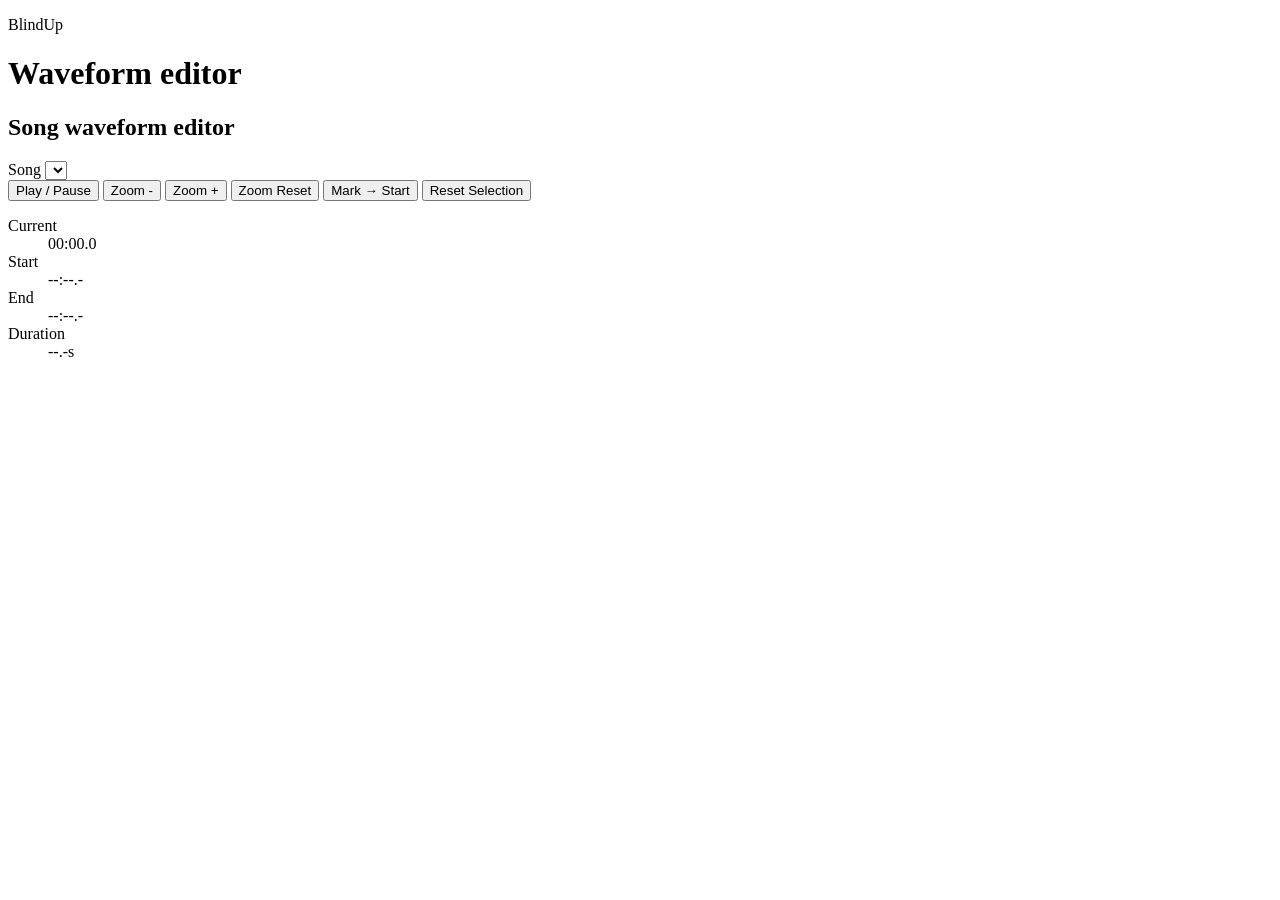
==== app/static/index.html @ eebe260f "feat: song_waveform_editor.md" ====
<!DOCTYPE html>
<html lang="en">
  <head>
    <meta charset="UTF-8" />
    <meta name="viewport" content="width=device-width, initial-scale=1.0" />
    <title>BlindUp</title>
    <link rel="stylesheet" href="/static/styles.css" />
  </head>
  <body>
    <main class="app-shell">
      <header class="hero">
        <p class="eyebrow">BlindUp</p>
        <h1>Waveform editor</h1>
      </header>

      <section class="editor" aria-labelledby="editor-title">
        <div class="editor-header">
          <h2 id="editor-title">Song waveform editor</h2>
          <label class="song-picker" for="song-select">
            Song
            <select id="song-select"></select>
          </label>
        </div>

        <p id="audio-error" class="status" hidden>Audio unavailable</p>

        <div class="waveform-frame">
          <div id="waveform" aria-label="Waveform view"></div>
        </div>

        <div class="controls">
          <button id="play-pause-button" type="button">Play / Pause</button>
          <button id="zoom-out-button" type="button">Zoom -</button>
          <button id="zoom-in-button" type="button">Zoom +</button>
          <button id="zoom-reset-button" type="button">Zoom Reset</button>
          <button id="mark-button" type="button">Mark → Start</button>
          <button id="reset-selection-button" type="button">Reset Selection</button>
        </div>

        <dl class="time-grid">
          <div>
            <dt>Current</dt>
            <dd id="current-time">00:00.0</dd>
          </div>
          <div>
            <dt>Start</dt>
            <dd id="start-time">--:--.-</dd>
          </div>
          <div>
            <dt>End</dt>
            <dd id="end-time">--:--.-</dd>
          </div>
          <div>
            <dt>Duration</dt>
            <dd id="selection-duration">--.-s</dd>
          </div>
        </dl>
      </section>
    </main>
    <script src="/static/app.js"></script>
  </body>
</html>
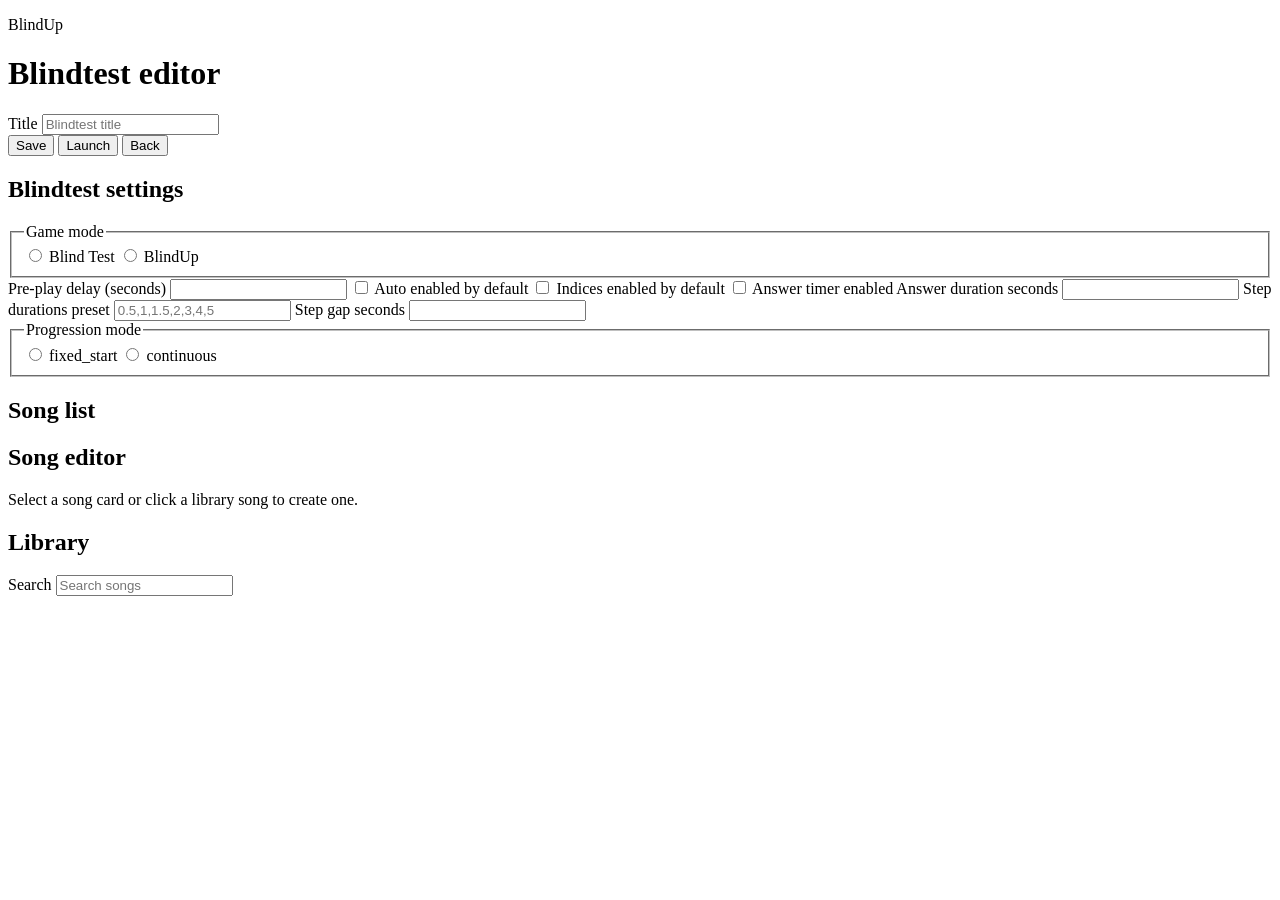
==== commit 0f8f2ab1: "feat: blindtest_editor.md" ====
--- a/app/static/index.html
+++ b/app/static/index.html
@@ -8,53 +8,190 @@
   </head>
   <body>
     <main class="app-shell">
-      <header class="hero">
+      <header class="page-header">
         <p class="eyebrow">BlindUp</p>
-        <h1>Waveform editor</h1>
+        <h1>Blindtest editor</h1>
       </header>
 
-      <section class="editor" aria-labelledby="editor-title">
-        <div class="editor-header">
-          <h2 id="editor-title">Song waveform editor</h2>
-          <label class="song-picker" for="song-select">
-            Song
-            <select id="song-select"></select>
+      <section class="editor-layout" aria-label="Blindtest editor">
+        <header class="topbar">
+          <label class="title-field" for="blindtest-title">
+            Title
+            <input id="blindtest-title" type="text" placeholder="Blindtest title" />
           </label>
-        </div>
+          <div class="header-actions">
+            <button id="save-button" type="button">Save</button>
+            <button id="launch-button" type="button">Launch</button>
+            <button id="back-button" type="button">Back</button>
+          </div>
+        </header>
 
-        <p id="audio-error" class="status" hidden>Audio unavailable</p>
+        <section class="settings-panel panel" aria-labelledby="settings-title">
+          <div class="panel-heading">
+            <h2 id="settings-title">Blindtest settings</h2>
+          </div>
+          <div class="settings-grid">
+            <fieldset class="inline-options">
+              <legend>Game mode</legend>
+              <label><input type="radio" name="game-mode" value="blind_test" /> Blind Test</label>
+              <label><input type="radio" name="game-mode" value="blindup" /> BlindUp</label>
+            </fieldset>
 
-        <div class="waveform-frame">
-          <div id="waveform" aria-label="Waveform view"></div>
-        </div>
+            <label>
+              Pre-play delay (seconds)
+              <input id="pre-play-delay" type="number" min="0" step="0.1" />
+            </label>
 
-        <div class="controls">
-          <button id="play-pause-button" type="button">Play / Pause</button>
-          <button id="zoom-out-button" type="button">Zoom -</button>
-          <button id="zoom-in-button" type="button">Zoom +</button>
-          <button id="zoom-reset-button" type="button">Zoom Reset</button>
-          <button id="mark-button" type="button">Mark → Start</button>
-          <button id="reset-selection-button" type="button">Reset Selection</button>
-        </div>
+            <label class="toggle-field">
+              <input id="auto-enabled-default" type="checkbox" />
+              Auto enabled by default
+            </label>
 
-        <dl class="time-grid">
-          <div>
-            <dt>Current</dt>
-            <dd id="current-time">00:00.0</dd>
+            <label class="toggle-field">
+              <input id="hints-enabled-default" type="checkbox" />
+              Indices enabled by default
+            </label>
+
+            <label class="toggle-field">
+              <input id="answer-timer-enabled" type="checkbox" />
+              Answer timer enabled
+            </label>
+
+            <label>
+              Answer duration seconds
+              <input id="answer-duration" type="number" min="0" step="0.1" />
+            </label>
+
+            <label class="wide-field">
+              Step durations preset
+              <input
+                id="round3-step-durations"
+                type="text"
+                placeholder="0.5,1,1.5,2,3,4,5"
+              />
+            </label>
+
+            <label>
+              Step gap seconds
+              <input id="round3-step-gap" type="number" min="0" step="0.1" />
+            </label>
+
+            <fieldset class="inline-options">
+              <legend>Progression mode</legend>
+              <label>
+                <input
+                  type="radio"
+                  name="round3-progression-mode"
+                  value="fixed_start"
+                />
+                fixed_start
+              </label>
+              <label>
+                <input
+                  type="radio"
+                  name="round3-progression-mode"
+                  value="continuous"
+                />
+                continuous
+              </label>
+            </fieldset>
           </div>
-          <div>
-            <dt>Start</dt>
-            <dd id="start-time">--:--.-</dd>
+        </section>
+
+        <section class="song-list-panel panel" aria-labelledby="song-list-title">
+          <div class="panel-heading">
+            <h2 id="song-list-title">Song list</h2>
           </div>
-          <div>
-            <dt>End</dt>
-            <dd id="end-time">--:--.-</dd>
+          <div id="song-list" class="song-list"></div>
+        </section>
+
+        <section class="song-editor-panel panel" aria-labelledby="song-editor-title">
+          <div class="panel-heading">
+            <h2 id="song-editor-title">Song editor</h2>
           </div>
-          <div>
-            <dt>Duration</dt>
-            <dd id="selection-duration">--.-s</dd>
+
+          <div id="song-editor-empty" class="empty-state">
+            Select a song card or click a library song to create one.
           </div>
-        </dl>
+
+          <div id="song-editor-content" hidden>
+            <form id="song-metadata-form" class="metadata-grid">
+              <label>
+                Title
+                <input id="override-title" name="override_title" type="text" />
+              </label>
+              <label>
+                Artist
+                <input id="override-artist" name="override_artist" type="text" />
+              </label>
+              <label>
+                Album
+                <input id="override-album" name="override_album" type="text" />
+              </label>
+              <label>
+                Year
+                <input id="override-year" name="override_year" type="number" step="1" />
+              </label>
+              <label>
+                Genre
+                <input id="override-genre" name="override_genre" type="text" />
+              </label>
+              <label>
+                Cover
+                <input id="override-cover" name="override_cover" type="text" />
+              </label>
+              <label class="wide-field">
+                Custom hint
+                <input id="custom-hint" name="custom_hint" type="text" />
+              </label>
+            </form>
+
+            <p id="audio-error" class="status" hidden>Audio unavailable</p>
+
+            <div class="waveform-frame">
+              <div id="waveform" aria-label="Waveform view"></div>
+            </div>
+
+            <div class="controls">
+              <button id="play-pause-button" type="button">Play/Pause</button>
+              <button id="zoom-out-button" type="button">Zoom -</button>
+              <button id="zoom-in-button" type="button">Zoom +</button>
+              <button id="zoom-reset-button" type="button">Zoom reset</button>
+              <button id="mark-button" type="button">Mark</button>
+              <button id="reset-selection-button" type="button">Reset selection</button>
+            </div>
+
+            <dl class="time-grid">
+              <div>
+                <dt>Current time</dt>
+                <dd id="current-time">00:00.0</dd>
+              </div>
+              <div>
+                <dt>Start</dt>
+                <dd id="start-time">--:--.-</dd>
+              </div>
+              <div>
+                <dt>End</dt>
+                <dd id="end-time">--:--.-</dd>
+              </div>
+              <div>
+                <dt>Duration</dt>
+                <dd id="selection-duration">--.-s</dd>
+              </div>
+            </dl>
+          </div>
+        </section>
+
+        <aside class="library-panel panel" aria-labelledby="library-title">
+          <div class="panel-heading">
+            <h2 id="library-title">Library</h2>
+          </div>
+          <label class="search-field" for="library-search">
+            Search
+            <input id="library-search" type="search" placeholder="Search songs" />
+          </label>
+          <div id="library-list" class="library-list"></div>
+        </aside>
       </section>
     </main>
     <script src="/static/app.js"></script>
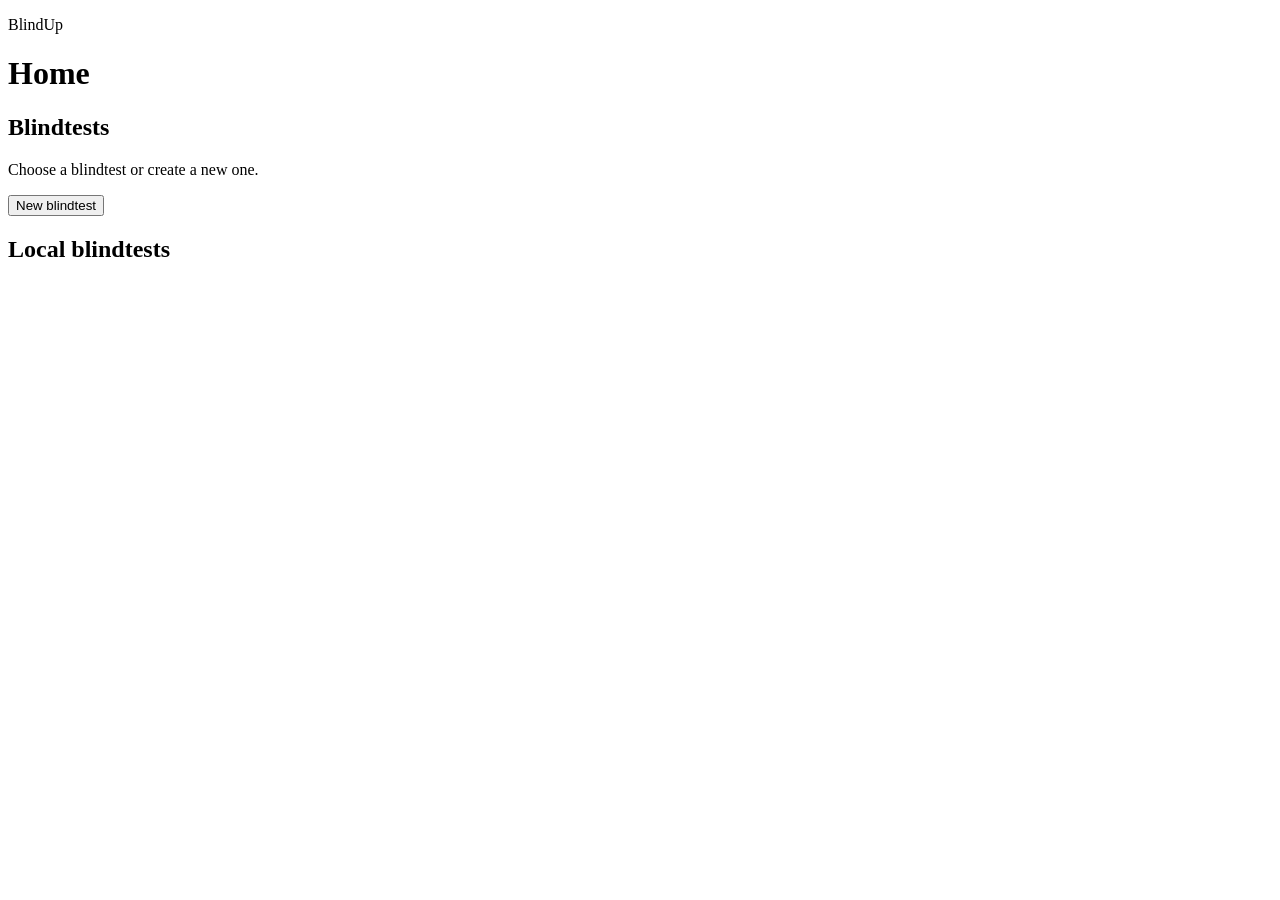
==== commit 5b8be5a3: "fix: dev > Accueil → choisir blindtest → ouvrir éditeur" ====
--- a/app/static/index.html
+++ b/app/static/index.html
@@ -10,10 +10,32 @@
     <main class="app-shell">
       <header class="page-header">
         <p class="eyebrow">BlindUp</p>
-        <h1>Blindtest editor</h1>
+        <h1 id="page-title">Home</h1>
       </header>
 
-      <section class="editor-layout" aria-label="Blindtest editor">
+      <section id="home-layout" class="home-layout" aria-label="Home panel">
+        <section class="home-hero panel" aria-labelledby="home-title">
+          <div class="panel-heading">
+            <h2 id="home-title">Blindtests</h2>
+            <p class="home-subtitle">Choose a blindtest or create a new one.</p>
+          </div>
+          <div class="header-actions">
+            <button id="new-blindtest-button" type="button">New blindtest</button>
+          </div>
+        </section>
+
+        <section class="home-list-panel panel" aria-labelledby="home-list-title">
+          <div class="panel-heading">
+            <h2 id="home-list-title">Local blindtests</h2>
+          </div>
+          <div id="home-empty" class="empty-state" hidden>
+            No blindtest yet. Create one to start editing.
+          </div>
+          <div id="home-blindtest-list" class="home-blindtest-list"></div>
+        </section>
+      </section>
+
+      <section class="editor-layout" aria-label="Blindtest editor" hidden>
         <header class="topbar">
           <label class="title-field" for="blindtest-title">
             Title
@@ -193,6 +215,65 @@
           <div id="library-list" class="library-list"></div>
         </aside>
       </section>
+
+      <section id="player-layout" class="player-layout" aria-label="Blindtest player" hidden>
+        <div class="player-shell panel">
+          <div id="player-background" class="player-background"></div>
+          <div class="player-overlay">
+            <header class="player-toolbar">
+              <div class="player-status">
+                <p id="player-round-label" class="eyebrow">Blindtest player</p>
+                <p id="player-position" class="player-position"></p>
+              </div>
+              <div class="player-toolbar-actions">
+                <button id="player-back-button" type="button">Back</button>
+                <button id="player-auto-button" type="button">Auto: off</button>
+                <button id="player-hints-button" type="button">Hints: hidden</button>
+              </div>
+            </header>
+
+            <section class="player-stage" aria-live="polite">
+              <p id="player-panel-label" class="player-panel-label"></p>
+              <h2 id="player-main-title" class="player-main-title">BLINDUP</h2>
+              <p id="player-subtitle" class="player-subtitle"></p>
+              <p id="player-countdown" class="player-countdown" hidden></p>
+              <p id="player-error" class="player-error" hidden>Schrouunntch</p>
+              <div id="player-hints" class="player-hints" hidden></div>
+              <div id="player-answer" class="player-answer" hidden>
+                <div id="player-cover" class="player-cover"></div>
+                <dl class="player-answer-grid">
+                  <div>
+                    <dt>Title</dt>
+                    <dd id="player-answer-title"></dd>
+                  </div>
+                  <div>
+                    <dt>Artist</dt>
+                    <dd id="player-answer-artist"></dd>
+                  </div>
+                  <div>
+                    <dt>Album</dt>
+                    <dd id="player-answer-album"></dd>
+                  </div>
+                  <div>
+                    <dt>Year</dt>
+                    <dd id="player-answer-year"></dd>
+                  </div>
+                  <div>
+                    <dt>Genre</dt>
+                    <dd id="player-answer-genre"></dd>
+                  </div>
+                </dl>
+              </div>
+            </section>
+
+            <footer class="player-controls">
+              <button id="player-prev-button" type="button">Previous</button>
+              <button id="player-next-button" type="button">Next</button>
+              <button id="player-step-button" type="button" hidden>Next step</button>
+            </footer>
+          </div>
+        </div>
+      </section>
     </main>
     <script src="/static/app.js"></script>
   </body>
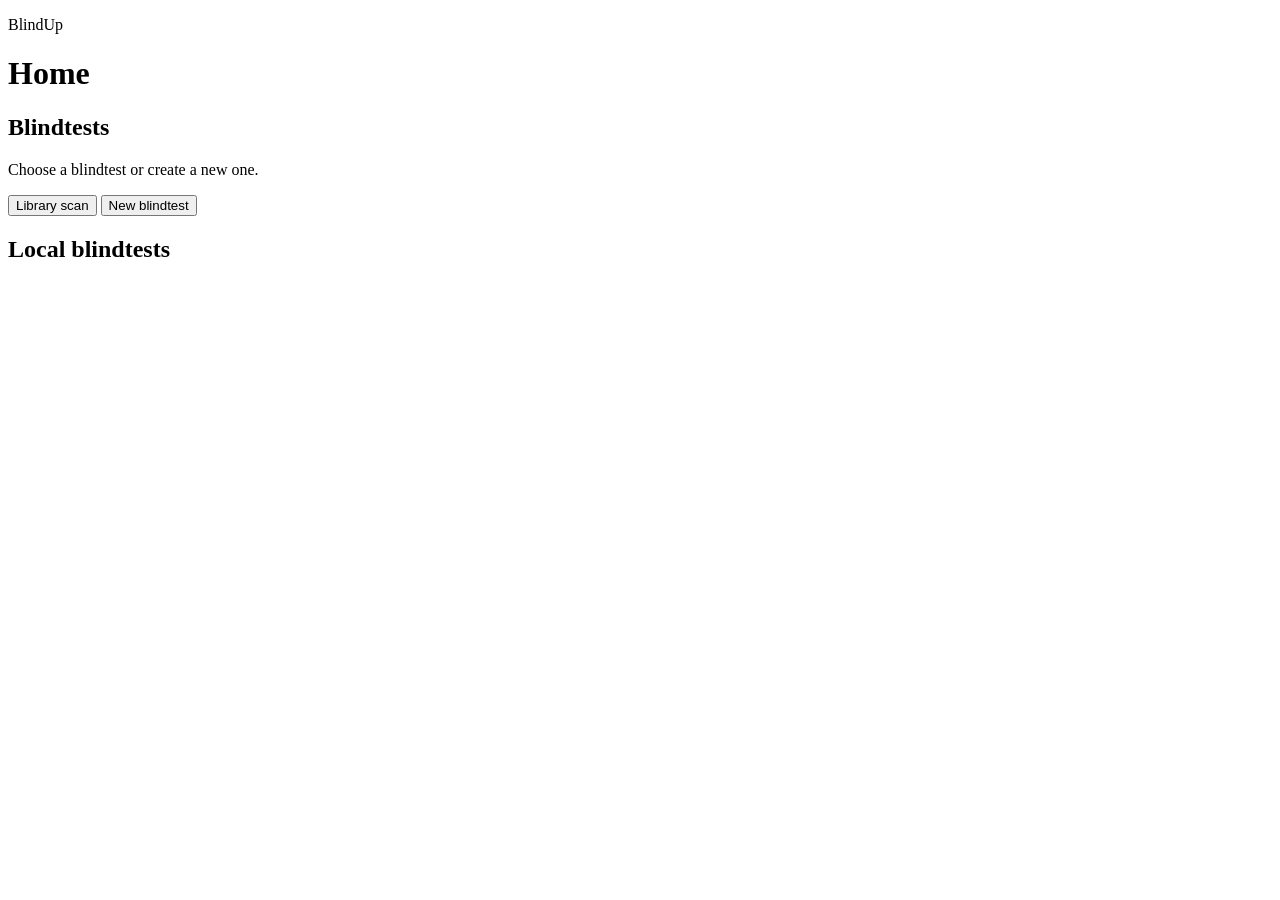
==== commit db2c9977: "fix: dev > Accueil → lancer scan bibliothèque → afficher résumé du scan" ====
--- a/app/static/index.html
+++ b/app/static/index.html
@@ -20,6 +20,7 @@
             <p class="home-subtitle">Choose a blindtest or create a new one.</p>
           </div>
           <div class="header-actions">
+            <button id="open-scan-button" type="button">Library scan</button>
             <button id="new-blindtest-button" type="button">New blindtest</button>
           </div>
         </section>
@@ -32,6 +33,44 @@
             No blindtest yet. Create one to start editing.
           </div>
           <div id="home-blindtest-list" class="home-blindtest-list"></div>
+        </section>
+      </section>
+
+      <section id="scan-layout" class="scan-layout" aria-label="Library scan panel" hidden>
+        <header class="topbar">
+          <label class="title-field" for="scan-root-path">
+            Library root path
+            <input id="scan-root-path" type="text" placeholder="/users/moi/music/" />
+          </label>
+          <div class="header-actions">
+            <button id="scan-toggle-button" type="button">Start scan</button>
+            <button id="scan-back-button" type="button">Back</button>
+          </div>
+        </header>
+
+        <section class="panel" aria-labelledby="scan-status-title">
+          <div class="panel-heading">
+            <h2 id="scan-status-title">Scan info</h2>
+          </div>
+          <p id="scan-status" class="scan-status">Idle</p>
+          <p id="scan-error" class="status" hidden></p>
+          <div class="scan-summary-grid">
+            <div>
+              <dt>New songs</dt>
+              <dd id="scan-added-count">0</dd>
+            </div>
+            <div>
+              <dt>Removed songs</dt>
+              <dd id="scan-removed-count">0</dd>
+            </div>
+          </div>
+          <div class="scan-impact-block">
+            <h3>Impacted blindtests</h3>
+            <div id="scan-impact-empty" class="scan-impact-empty">
+              No blindtest impacted by song removals.
+            </div>
+            <div id="scan-impact-list" class="scan-impact-list"></div>
+          </div>
         </section>
       </section>
 
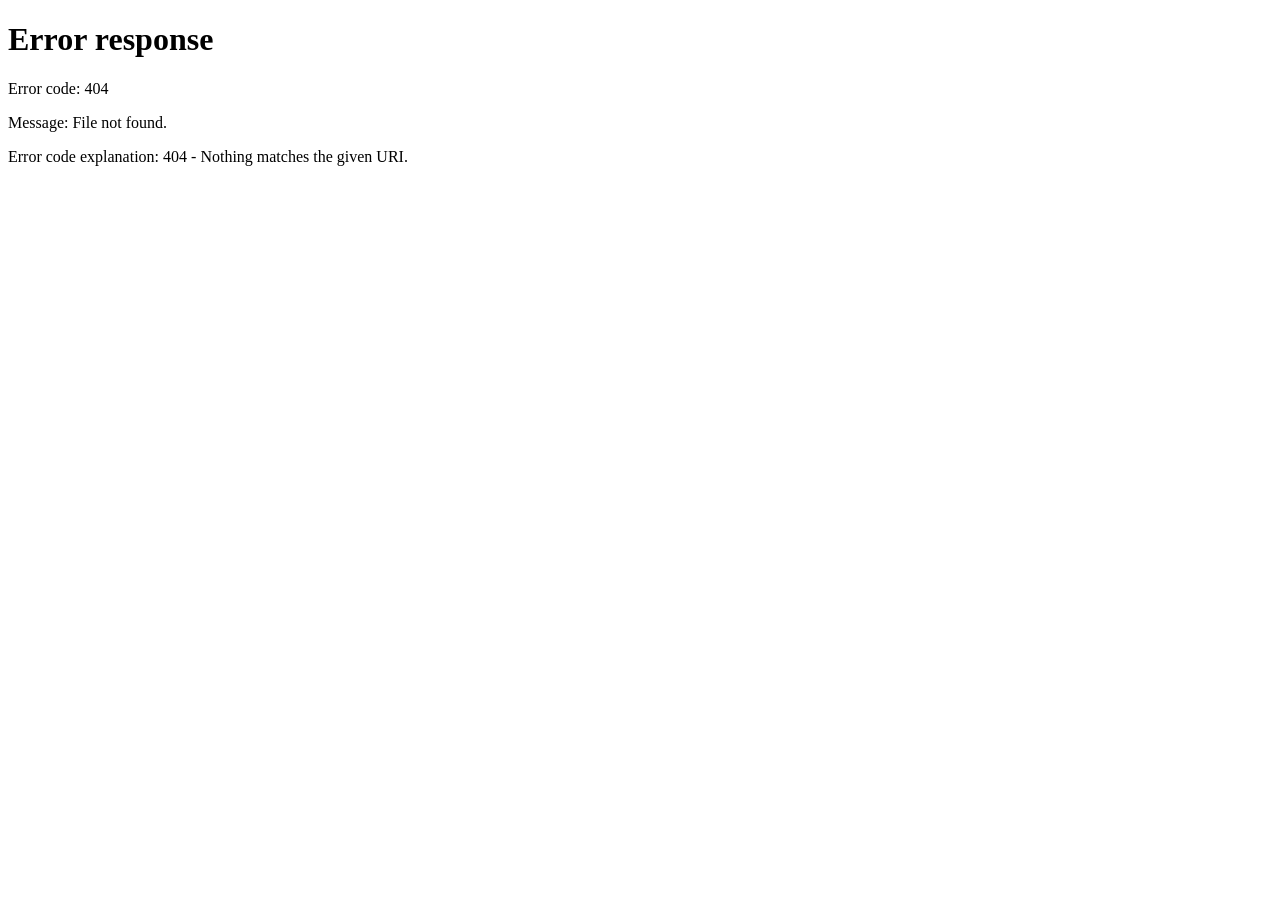
==== commit 438ecd80: "fix: templates" ====
--- a/app/static/index.html
+++ b/app/static/index.html
@@ -2,318 +2,14 @@
 <html lang="en">
   <head>
     <meta charset="UTF-8" />
+    <meta http-equiv="refresh" content="0; url=/home" />
     <meta name="viewport" content="width=device-width, initial-scale=1.0" />
     <title>BlindUp</title>
-    <link rel="stylesheet" href="/static/styles.css" />
   </head>
   <body>
-    <main class="app-shell">
-      <header class="page-header">
-        <p class="eyebrow">BlindUp</p>
-        <h1 id="page-title">Home</h1>
-      </header>
-
-      <section id="home-layout" class="home-layout" aria-label="Home panel">
-        <section class="home-hero panel" aria-labelledby="home-title">
-          <div class="panel-heading">
-            <h2 id="home-title">Blindtests</h2>
-            <p class="home-subtitle">Choose a blindtest or create a new one.</p>
-          </div>
-          <div class="header-actions">
-            <button id="open-scan-button" type="button">Library scan</button>
-            <button id="new-blindtest-button" type="button">New blindtest</button>
-          </div>
-        </section>
-
-        <section class="home-list-panel panel" aria-labelledby="home-list-title">
-          <div class="panel-heading">
-            <h2 id="home-list-title">Local blindtests</h2>
-          </div>
-          <div id="home-empty" class="empty-state" hidden>
-            No blindtest yet. Create one to start editing.
-          </div>
-          <div id="home-blindtest-list" class="home-blindtest-list"></div>
-        </section>
-      </section>
-
-      <section id="scan-layout" class="scan-layout" aria-label="Library scan panel" hidden>
-        <header class="topbar">
-          <label class="title-field" for="scan-root-path">
-            Library root path
-            <input id="scan-root-path" type="text" placeholder="/users/moi/music/" />
-          </label>
-          <div class="header-actions">
-            <button id="scan-toggle-button" type="button">Start scan</button>
-            <button id="scan-back-button" type="button">Back</button>
-          </div>
-        </header>
-
-        <section class="panel" aria-labelledby="scan-status-title">
-          <div class="panel-heading">
-            <h2 id="scan-status-title">Scan info</h2>
-          </div>
-          <p id="scan-status" class="scan-status">Idle</p>
-          <p id="scan-error" class="status" hidden></p>
-          <div class="scan-summary-grid">
-            <div>
-              <dt>New songs</dt>
-              <dd id="scan-added-count">0</dd>
-            </div>
-            <div>
-              <dt>Removed songs</dt>
-              <dd id="scan-removed-count">0</dd>
-            </div>
-          </div>
-          <div class="scan-impact-block">
-            <h3>Impacted blindtests</h3>
-            <div id="scan-impact-empty" class="scan-impact-empty">
-              No blindtest impacted by song removals.
-            </div>
-            <div id="scan-impact-list" class="scan-impact-list"></div>
-          </div>
-        </section>
-      </section>
-
-      <section class="editor-layout" aria-label="Blindtest editor" hidden>
-        <header class="topbar">
-          <label class="title-field" for="blindtest-title">
-            Title
-            <input id="blindtest-title" type="text" placeholder="Blindtest title" />
-          </label>
-          <div class="header-actions">
-            <button id="save-button" type="button">Save</button>
-            <button id="launch-button" type="button">Launch</button>
-            <button id="back-button" type="button">Back</button>
-          </div>
-        </header>
-
-        <section class="settings-panel panel" aria-labelledby="settings-title">
-          <div class="panel-heading">
-            <h2 id="settings-title">Blindtest settings</h2>
-          </div>
-          <div class="settings-grid">
-            <fieldset class="inline-options">
-              <legend>Game mode</legend>
-              <label><input type="radio" name="game-mode" value="blind_test" /> Blind Test</label>
-              <label><input type="radio" name="game-mode" value="blindup" /> BlindUp</label>
-            </fieldset>
-
-            <label>
-              Pre-play delay (seconds)
-              <input id="pre-play-delay" type="number" min="0" step="0.1" />
-            </label>
-
-            <label class="toggle-field">
-              <input id="auto-enabled-default" type="checkbox" />
-              Auto enabled by default
-            </label>
-
-            <label class="toggle-field">
-              <input id="hints-enabled-default" type="checkbox" />
-              Indices enabled by default
-            </label>
-
-            <label class="toggle-field">
-              <input id="answer-timer-enabled" type="checkbox" />
-              Answer timer enabled
-            </label>
-
-            <label>
-              Answer duration seconds
-              <input id="answer-duration" type="number" min="0" step="0.1" />
-            </label>
-
-            <label class="wide-field">
-              Step durations preset
-              <input
-                id="round3-step-durations"
-                type="text"
-                placeholder="0.5,1,1.5,2,3,4,5"
-              />
-            </label>
-
-            <label>
-              Step gap seconds
-              <input id="round3-step-gap" type="number" min="0" step="0.1" />
-            </label>
-
-            <fieldset class="inline-options">
-              <legend>Progression mode</legend>
-              <label>
-                <input
-                  type="radio"
-                  name="round3-progression-mode"
-                  value="fixed_start"
-                />
-                fixed_start
-              </label>
-              <label>
-                <input
-                  type="radio"
-                  name="round3-progression-mode"
-                  value="continuous"
-                />
-                continuous
-              </label>
-            </fieldset>
-          </div>
-        </section>
-
-        <section class="song-list-panel panel" aria-labelledby="song-list-title">
-          <div class="panel-heading">
-            <h2 id="song-list-title">Song list</h2>
-          </div>
-          <div id="song-list" class="song-list"></div>
-        </section>
-
-        <section class="song-editor-panel panel" aria-labelledby="song-editor-title">
-          <div class="panel-heading">
-            <h2 id="song-editor-title">Song editor</h2>
-          </div>
-
-          <div id="song-editor-empty" class="empty-state">
-            Select a song card or click a library song to create one.
-          </div>
-
-          <div id="song-editor-content" hidden>
-            <form id="song-metadata-form" class="metadata-grid">
-              <label>
-                Title
-                <input id="override-title" name="override_title" type="text" />
-              </label>
-              <label>
-                Artist
-                <input id="override-artist" name="override_artist" type="text" />
-              </label>
-              <label>
-                Album
-                <input id="override-album" name="override_album" type="text" />
-              </label>
-              <label>
-                Year
-                <input id="override-year" name="override_year" type="number" step="1" />
-              </label>
-              <label>
-                Genre
-                <input id="override-genre" name="override_genre" type="text" />
-              </label>
-              <label>
-                Cover
-                <input id="override-cover" name="override_cover" type="text" />
-              </label>
-              <label class="wide-field">
-                Custom hint
-                <input id="custom-hint" name="custom_hint" type="text" />
-              </label>
-            </form>
-
-            <p id="audio-error" class="status" hidden>Audio unavailable</p>
-
-            <div class="waveform-frame">
-              <div id="waveform" aria-label="Waveform view"></div>
-            </div>
-
-            <div class="controls">
-              <button id="play-pause-button" type="button">Play/Pause</button>
-              <button id="zoom-out-button" type="button">Zoom -</button>
-              <button id="zoom-in-button" type="button">Zoom +</button>
-              <button id="zoom-reset-button" type="button">Zoom reset</button>
-              <button id="mark-button" type="button">Mark</button>
-              <button id="reset-selection-button" type="button">Reset selection</button>
-            </div>
-
-            <dl class="time-grid">
-              <div>
-                <dt>Current time</dt>
-                <dd id="current-time">00:00.0</dd>
-              </div>
-              <div>
-                <dt>Start</dt>
-                <dd id="start-time">--:--.-</dd>
-              </div>
-              <div>
-                <dt>End</dt>
-                <dd id="end-time">--:--.-</dd>
-              </div>
-              <div>
-                <dt>Duration</dt>
-                <dd id="selection-duration">--.-s</dd>
-              </div>
-            </dl>
-          </div>
-        </section>
-
-        <aside class="library-panel panel" aria-labelledby="library-title">
-          <div class="panel-heading">
-            <h2 id="library-title">Library</h2>
-          </div>
-          <label class="search-field" for="library-search">
-            Search
-            <input id="library-search" type="search" placeholder="Search songs" />
-          </label>
-          <div id="library-list" class="library-list"></div>
-        </aside>
-      </section>
-
-      <section id="player-layout" class="player-layout" aria-label="Blindtest player" hidden>
-        <div class="player-shell panel">
-          <div id="player-background" class="player-background"></div>
-          <div class="player-overlay">
-            <header class="player-toolbar">
-              <div class="player-status">
-                <p id="player-round-label" class="eyebrow">Blindtest player</p>
-                <p id="player-position" class="player-position"></p>
-              </div>
-              <div class="player-toolbar-actions">
-                <button id="player-back-button" type="button">Back</button>
-                <button id="player-auto-button" type="button">Auto: off</button>
-                <button id="player-hints-button" type="button">Hints: hidden</button>
-              </div>
-            </header>
-
-            <section class="player-stage" aria-live="polite">
-              <p id="player-panel-label" class="player-panel-label"></p>
-              <h2 id="player-main-title" class="player-main-title">BLINDUP</h2>
-              <p id="player-subtitle" class="player-subtitle"></p>
-              <p id="player-countdown" class="player-countdown" hidden></p>
-              <p id="player-error" class="player-error" hidden>Schrouunntch</p>
-              <div id="player-hints" class="player-hints" hidden></div>
-              <div id="player-answer" class="player-answer" hidden>
-                <div id="player-cover" class="player-cover"></div>
-                <dl class="player-answer-grid">
-                  <div>
-                    <dt>Title</dt>
-                    <dd id="player-answer-title"></dd>
-                  </div>
-                  <div>
-                    <dt>Artist</dt>
-                    <dd id="player-answer-artist"></dd>
-                  </div>
-                  <div>
-                    <dt>Album</dt>
-                    <dd id="player-answer-album"></dd>
-                  </div>
-                  <div>
-                    <dt>Year</dt>
-                    <dd id="player-answer-year"></dd>
-                  </div>
-                  <div>
-                    <dt>Genre</dt>
-                    <dd id="player-answer-genre"></dd>
-                  </div>
-                </dl>
-              </div>
-            </section>
-
-            <footer class="player-controls">
-              <button id="player-prev-button" type="button">Previous</button>
-              <button id="player-next-button" type="button">Next</button>
-              <button id="player-step-button" type="button" hidden>Next step</button>
-            </footer>
-          </div>
-        </div>
-      </section>
-    </main>
-    <script src="/static/app.js"></script>
+    <p>BlindUp moved to <a href="/home">/home</a>.</p>
+    <script>
+      window.location.replace("/home");
+    </script>
   </body>
 </html>
